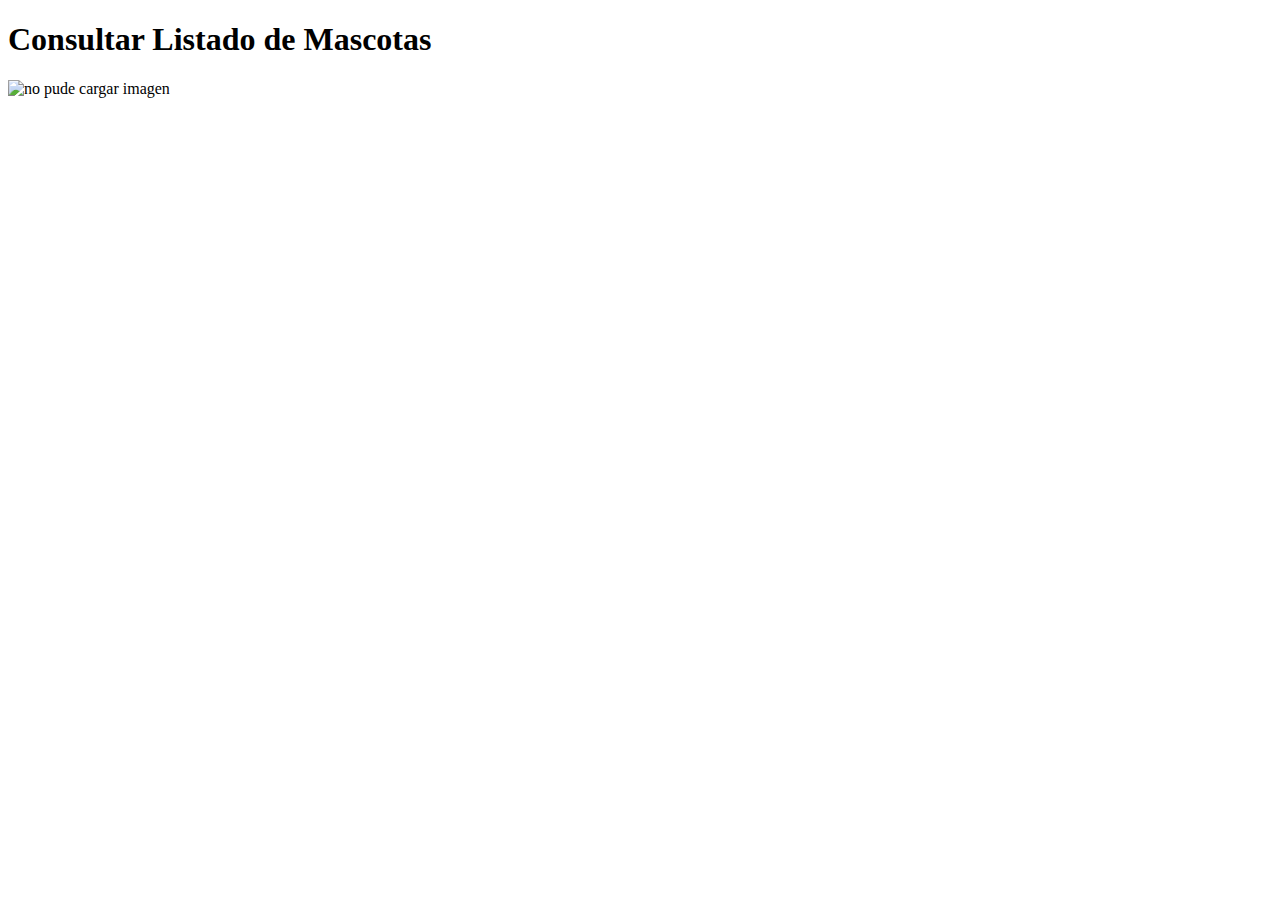
==== MascotaFeliz.App/Front/ConsultarListaMascotas.html @ de685713 "Mi primer commit" ====
<!DOCTYPE html>
<html lang="en">
<head>
    <meta charset="UTF-8">
    <meta http-equiv="X-UA-Compatible" content="IE=edge">
    <meta name="viewport" content="width=device-width, initial-scale=1.0">
    <title>LeoConsultarListaMascotas</title>
</head>
<body>
    <h1>Consultar Listado de Mascotas</h1>
    <img src="test/EviLeonardo.jpeg" alt="no pude cargar imagen">
   
</body>
</html>
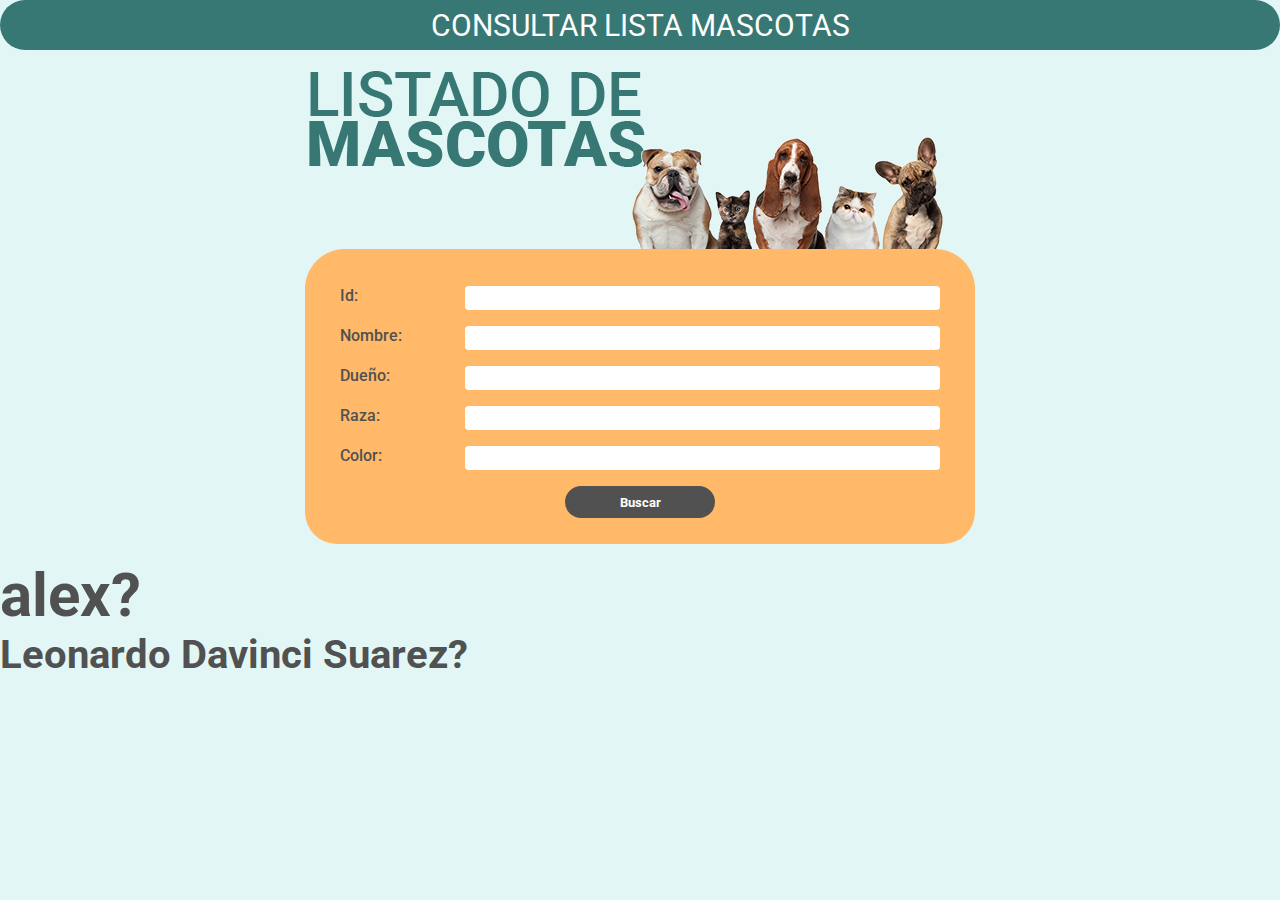
==== commit 18150ea2: "primera version corregida" ====
--- a/MascotaFeliz.App/Front/ConsultarListaMascotas.html
+++ b/MascotaFeliz.App/Front/ConsultarListaMascotas.html
@@ -4,11 +4,78 @@
     <meta charset="UTF-8">
     <meta http-equiv="X-UA-Compatible" content="IE=edge">
     <meta name="viewport" content="width=device-width, initial-scale=1.0">
-    <title>LeoConsultarListaMascotas</title>
+    
+    <link rel="preconnect" href="https://fonts.googleapis.com">
+    <link rel="preconnect" href="https://fonts.gstatic.com" crossorigin>
+    <link href="https://fonts.googleapis.com/css2?family=Roboto:wght@100;300;400;500;700;900&display=swap" rel="stylesheet">    
+
+    <link rel="stylesheet" href="css/style.css">
+    <!--<title style="background-color:rgb(210, 69, 69) ;">leoConsultarListaMascota</title>-->
 </head>
 <body>
-    <h1>Consultar Listado de Mascotas</h1>
-    <img src="test/EviLeonardo.jpeg" alt="no pude cargar imagen">
-   
+
+    <header>
+        <!-- aqui va el menu tenemos que definirlo -->
+        <nav id="centrado">
+         CONSULTAR LISTA MASCOTAS
+        </nav>
+      
+            <!-- esta section va a agrupar dos div uno sobre el otro el primero contiene imagen y titulo y el segundo el formulario -->
+    <section class="block-form">
+        <!-- dentro de este va la imagen de cabecera -->
+        <div class="header-form">
+            <img src="images/listar-mascota.png" alt="">
+        </div>
+        <!-- dentro de este va el formulario -->
+        <div class="container-form">
+            <form action="" method="post">
+                <!-- en este form va nuestro contenido de etiquetas inputs botones -->
+                <div class="row-form">
+                    <label for="idIdentificacion">Id:</label>
+                    <input id="idIdentificacion" class="textBox" type="text">                
+                </div> 
+                
+                <div class="row-form">
+                    <label for="idNombre">Nombre:</label>
+                    <input id="idNombre" class="textBox" type="text">
+                <!--     <select name="select">
+                        <option value="value1">Emilton Mendoza Ojeda</option>
+                        <option value="value2" selected>Esneyder Mendez</option>
+                        <option value="value3">Leonardo Suarez</option>
+                      </select>-->
+                </div>
+                <div class="row-form">
+                    <label for="idDueno">Dueño:</label>
+                    <input id="idDueno" class="textBox" type="text">                
+                </div>                    
+                <div class="row-form">
+                    <label for="idRaza">Raza:</label>
+                    <input id="idRaza" class="textBox" type="text">                
+                </div>
+                <div class="row-form">
+                    <label for="idColor">Color:</label>
+                    <input id="idColor" class="textBox" type="text">                
+                </div>                 
+                <div class="row-form">
+                    <!-- coloco un contenedor vacio al principo y al final para que centre y no tener que hacer otra clase -->
+                    <div></div>
+                    <button class="main-button" type="submit">Buscar</button>
+                    <div></div>
+                </div>                
+            </form>
+        </div>
+    </section>
+     </header>
+
+    <section>
+
+    </section>
+
+    <footer>
+
+    </footer>
+
 </body>
 </html>
+<h1 style="font-size:60px;">alex?</h1>
+<h1 style="font-size:40px;">Leonardo Davinci Suarez?</h1>--- a/MascotaFeliz.App/Front/css/style.css
+++ b/MascotaFeliz.App/Front/css/style.css
@@ -0,0 +1,109 @@
+/* lista de colores
+
+azules del mas claro al mas oscuro
+#e2f7f5  #78ada9  #377874
+
+naranja
+#ffb969
+
+escala de grises de claro a oscuro
+#fefefe  #cbd5d4  #515151
+*/
+
+/* el simbolo del asterisco quiere decir que selecciona TODOS los elementos */
+*{
+    margin: 0rem;
+    padding: 0rem;
+    font-family: 'Roboto', sans-serif; 
+    color: #515151;   
+}
+
+/* el cuerpo del documento la parte visible */
+body{
+    background-color: #e2f7f5;
+}
+
+
+/* a todas la etiquetas nav que esten dentro de la etiqueta header... */
+header nav{
+    background-color: #377874;
+    color: #fefefe;
+    height: 4rem;
+    font-size: 30px;
+    /*display activa las opciones del justificado*/
+    display: flex;
+    /*aligh centra vertical*/
+    align-items: center;
+    /*centra horizontal*/
+    justify-content: center;
+}
+
+/*contenedor del formulario*/
+.block-form{
+    width: 670px;
+    /*sirve para centrar horizontalmente*/
+    margin: 1rem auto;
+
+}
+
+.header-form{
+    padding: 0rem;
+    margin: 0rem;
+    height: 220px;
+}
+
+
+/*    border: #515151 1px solid;*/
+
+
+form{
+    background-color: #ffb969;
+    /*ajusta las curvas de las esquinas individualmente siendo la primera la superior izquierda y la ultima la inferior derecha*/
+    border-radius: 0rem 0rem 2rem 2rem;
+    padding-bottom: 10px;
+}
+
+.row-form{
+    display: flex;
+    margin-left: 35px;
+    margin-bottom: 1rem;
+    width: 600px;
+    justify-content:space-between;  
+}
+
+label{
+    /*cantidad de negrita de la fuente*/
+    font-weight: 500;
+
+}
+
+/*cajas de texto*/
+.textBox{
+    border: 0rem;
+    border-radius: 0.25rem;
+    width: 475px;
+    height: 1.5rem;
+}
+
+.main-button{
+    border: 0px;
+    border-radius: 10rem;
+    background-color: #515151;
+    color: #fefefe;
+    width: 150px;
+    height: 2rem;
+    font-weight: 700;
+}
+
+/*propiedades para cuando el mouse este encima*/
+.main-button:hover{
+    transition: background-color 0.15s ease;
+    background-color: #606060;
+    /*font-weight: 900;*/
+    cursor: pointer;
+}
+#centrado{
+    text-align: center ;
+    height: 50px;
+    border-radius: 10rem;
+}